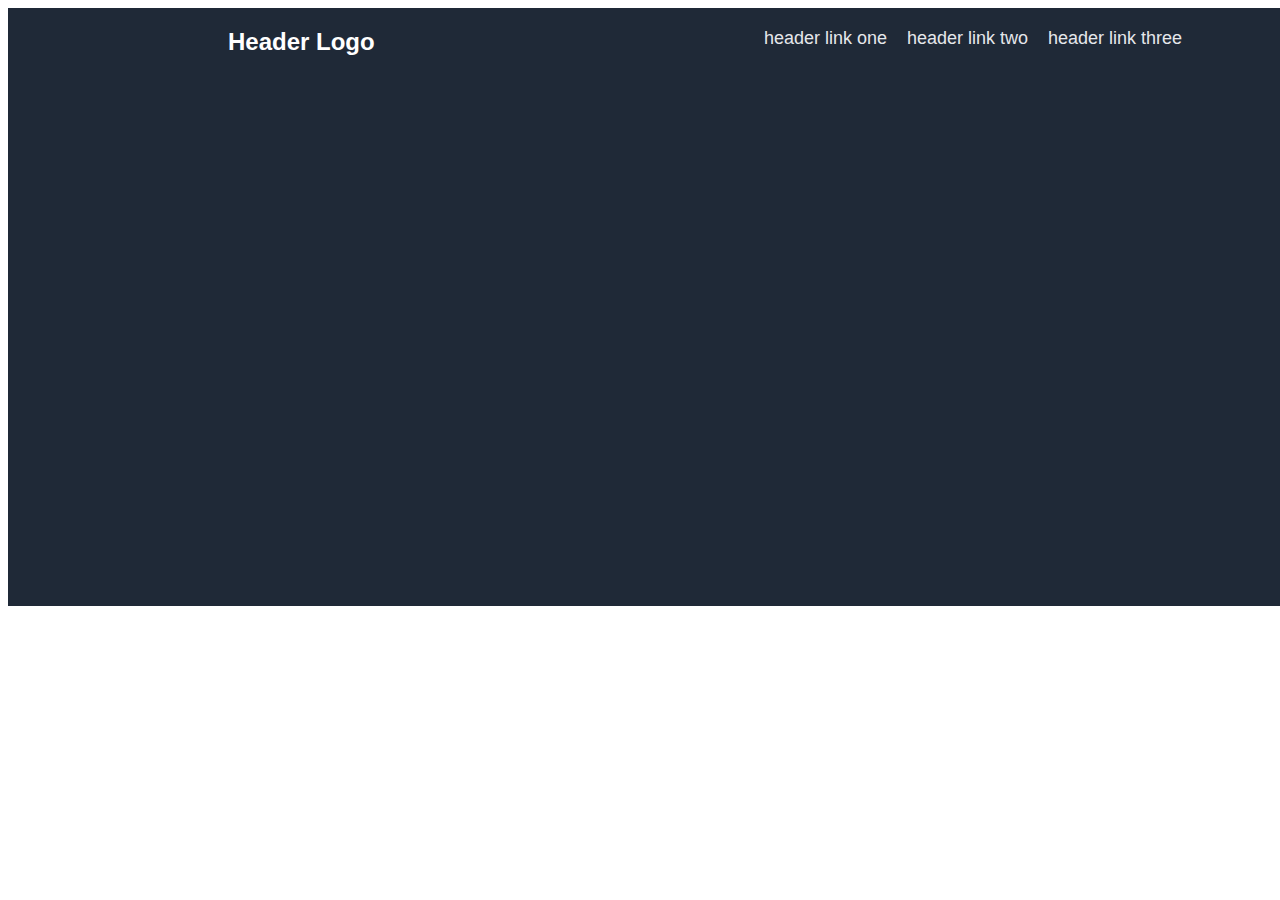
==== header.html @ bf6c6b18 "added landing page" ====
<!DOCTYPE html>
<html lang="en">
    <head>
        <link rel="stylesheet" href="styles.css">
        <title>Site</title>
    </head>
    <body >
        <div class="flex-container">
            <div class="one">Header Logo</div>
            <nav class="two"><a href="">header link one</a></nav>
            <nav class="three"><a href="">header link two</a></nav>
            <nav class="three"><a href="">header link three</a></nav>
       
</div>
    </body>
</html>
---- styles.css ----
.flex-container{
    background-color:#1F2937;
    width: 100%;
    
    height:588px;
    color: white;
    padding-left: 220px;
    display: flex;
    padding-top: 10px;
    text-decoration: none;
    
}
a {
    font-size: 18px;
    padding: 10px;
    font-family: 'Roboto', sans-serif;
    color: #E5E7Eb;
    /* this removes the line under the links */
    text-decoration: none;
  }
.one{
    font-family: 'Roboto', sans-serif;
    font-size: 24px;
    font-weight: 570;
    padding-top: 10px; 
    
}
.two{
    margin-left: 30%;
    color: #E5E7Eb;
    padding-top: 10px;
}
.three{
    color: #E5E7Eb;
    padding-top: 10px; 
}

/* .navigation ul {
    display: flex;
    margin-left: 5px;
    padding-top: 10px;
    list-style: none;
}

.navigation ul li {
    margin-left: 200px;
} */

.box-container {
    display: flex;
    justify-content: center;
    gap: 24px;
    height: 300px;
  }
  h3{
    text-align:center;
    font-family: 'Roboto', sans-serif;
    font-size: 36px;
    font-style: bold;
    color:#1F2937;
} 
  .box {
    height: 160px;
    width: 160px;
    border: 4px solid #3882f6;
    border-radius: 10px;
  }
  
  .wrapper {
    display: flex;
    flex-direction: column;
    text-align: center;
  }

  .quote
  {
    background-color: #E5E7Eb;
    font-family: 'Roboto', sans-serif;
    font-size: 36px;
    height: 350px;
    padding-top: 80px;
    color: #1F2937;
    font-style:italic;
    text-align: justify;
    padding-left: 300px;
    text-align-last: left;

  }
  .q1
  {
    padding-left: 450px;
    font-style: bold;
    font-weight:800;
  }
  .signup
  {
    height: 240px;
    width: 900px;
  }
  .box1
  {
    height: 140px;
    width: 1000px;
    margin-left: 240px;
    margin-top: 50px;
    background-color: #3882f6;
    border: 4px solid #3882f6;
    border-radius: 10px;
  }
  .footer{
    background-color: #1F2937;
    height:50px;
    color: #E5E7Eb;
    padding-top: 30px;
    text-align: center;
  }
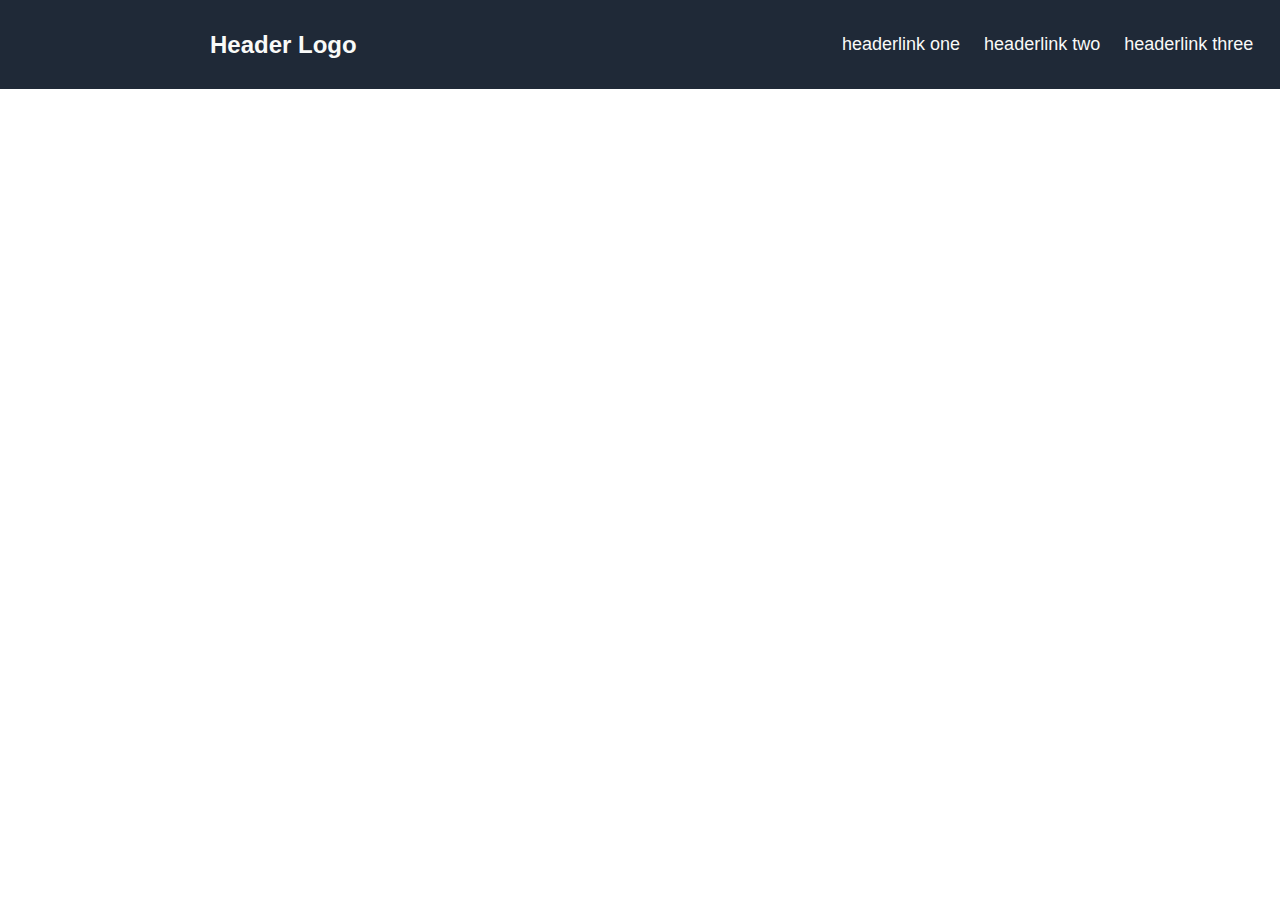
==== commit a650b432: "Completed Landing Page" ====
--- a/header.html
+++ b/header.html
@@ -5,12 +5,14 @@
         <title>Site</title>
     </head>
     <body >
-        <div class="flex-container">
-            <div class="one">Header Logo</div>
-            <nav class="two"><a href="">header link one</a></nav>
-            <nav class="three"><a href="">header link two</a></nav>
-            <nav class="three"><a href="">header link three</a></nav>
-       
-</div>
+        <div class="header">
+            <a href="#default" class="logo">Header Logo</a>
+            <div class="header-right">
+              <a class="active" href="#home">headerlink one</a>
+              <a href="#contact">headerlink two</a>
+              <a href="#about">headerlink three</a>
+            </div>
+        </div>
+          
     </body>
 </html>
--- a/styles.css
+++ b/styles.css
@@ -1,39 +1,96 @@
-.flex-container{
-    background-color:#1F2937;
-    width: 100%;
-    
-    height:588px;
-    color: white;
+*{
+    margin: 0%;
+    padding: 0%;
+}
+
+.header {
+    overflow: hidden;
+    margin: auto;
+    background-color: #1F2937;
+    padding: 20px 10px;
+  }
+  
+  /* Style the header links */
+  .header a {
+    float: left;
+    color: #F9FAF8;
+    text-align: center;
+    padding: 12px;
+    text-decoration: none;
+    font-size: 18px;
+    line-height: 25px;
+    border-radius: 4px;
+  }
+  
+  /* Style the logo link (notice that we set the same value of line-height and font-size to prevent the header to increase when the font gets bigger */
+  .header a.logo {
+    font-size: 24px;
+    font-family: 'Roboto', sans-serif;
+    padding-left: 200px;
+    font-weight: bold;
+  }
+  
+
+  .header-right {
+    padding-left: 820px;
+    font-size: 18px;
+    color:#E5E7EB;
+    font-family: 'Roboto', sans-serif;
+  }
+
+
+ 
+
+.header1{
+    background-color: #1F2937;
     padding-left: 220px;
-    display: flex;
-    padding-top: 10px;
-    text-decoration: none;
-    
-}
-a {
-    font-size: 18px;
-    padding: 10px;
-    font-family: 'Roboto', sans-serif;
-    color: #E5E7Eb;
-    /* this removes the line under the links */
-    text-decoration: none;
-  }
-.one{
-    font-family: 'Roboto', sans-serif;
-    font-size: 24px;
-    font-weight: 570;
-    padding-top: 10px; 
-    
-}
-.two{
-    margin-left: 30%;
-    color: #E5E7Eb;
-    padding-top: 10px;
-}
-.three{
-    color: #E5E7Eb;
-    padding-top: 10px; 
-}
+    padding-top: 110px;
+    height:300px;
+}
+
+.header2{
+    font-size: 48px;
+    font-family: 'Roboto', sans-serif;
+    color:white;
+    font-weight: 600;
+}
+.header3{
+    font-size: 18px;
+    font-family: 'Roboto', sans-serif;
+    color:#E5E7Eb;
+}
+.btn{
+    width: 110px;
+    font-family: 'Roboto', sans-serif;
+    height: 20px;
+    margin-top: 14px;
+    background-color: #3882f6;
+    color:white;
+    font-size: 14px;
+    border-radius: 5px;
+    text-align: center;
+    padding-top: 6px;
+}
+.header5
+{
+background-color:#696969;
+font-family: 'Roboto', sans-serif;
+opacity: 0.9;
+width:450px;
+color: white;
+text-align: center;
+padding: 70px 0;
+margin-top: -200px;
+margin-left: 600px;
+height:40px
+}
+.header5 p{
+    font-size: 18px;
+    font-family: 'Roboto', sans-serif;
+    color: #E5E7EB;
+}
+
+
 
 /* .navigation ul {
     display: flex;
@@ -50,18 +107,21 @@
     display: flex;
     justify-content: center;
     gap: 24px;
-    height: 300px;
+    height: 400px;
   }
   h3{
     text-align:center;
     font-family: 'Roboto', sans-serif;
     font-size: 36px;
+    padding-top: 70px;
+    font-weight: 750;
     font-style: bold;
     color:#1F2937;
 } 
   .box {
     height: 160px;
     width: 160px;
+    margin-top: 50px;
     border: 4px solid #3882f6;
     border-radius: 10px;
   }
@@ -94,8 +154,9 @@
   }
   .signup
   {
-    height: 240px;
+    height: 270px;
     width: 900px;
+    padding-top: 50px;
   }
   .box1
   {
@@ -104,8 +165,33 @@
     margin-left: 240px;
     margin-top: 50px;
     background-color: #3882f6;
-    border: 4px solid #3882f6;
     border-radius: 10px;
+  }
+  .box1 .p1{
+    color: white;
+    text-align: justify;
+    position: relative;
+    font-family: 'Roboto', sans-serif;
+    top: 40px;
+    left:120px
+}
+.box1 .p2{
+    color:#E5E7Eb;
+    text-align: justify;
+    position: relative;
+    font-family: 'Roboto', sans-serif;
+    top: 45px;
+    left:120px
+}
+  button{
+    width: 110px;
+    height: 30px;
+    border: 2px solid white;
+    background-color: #3882f6;
+    margin-top: 5px;
+    margin-left:750px;
+    color:white;
+    border-radius: 5px;
   }
   .footer{
     background-color: #1F2937;
